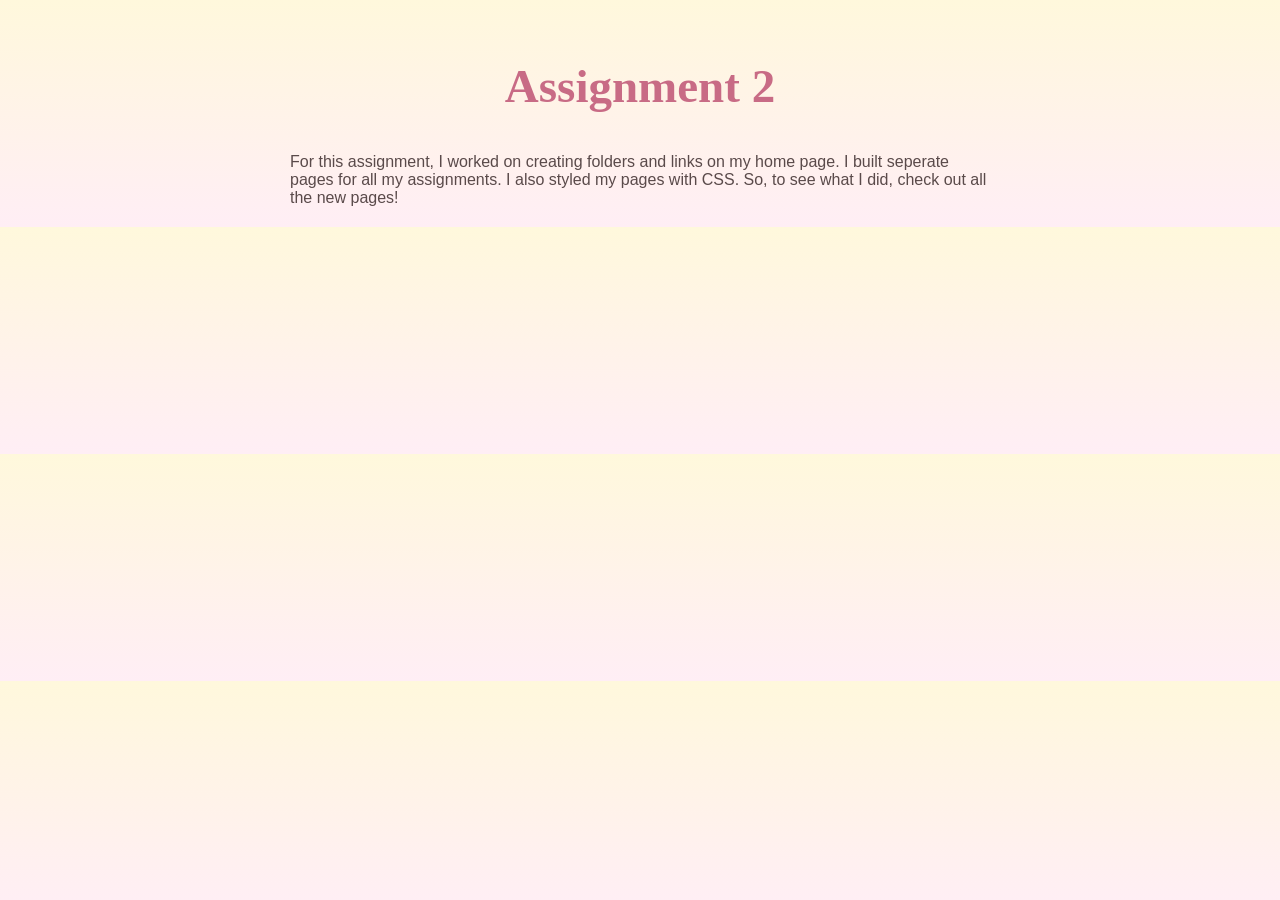
==== Assignment2/index.html @ a55188c2 "Assignment 2" ====
<!DOCTYPE html>
<html lang="en">
<head>
    <meta charset="UTF-8">
    <meta name="viewport" content="width=device-width, initial-scale=1.0">
    <title>Assignment 2</title>
    <link rel="stylesheet" href="../style.css">
</head>

<body>
    <h2>Assignment 2</h2>
    <div class="assignment-box">
  For this assignment, I worked on creating folders and links on my home page. I built seperate pages for all my assignments. I also styled my pages with CSS. So, to see what I did, check out all the new pages!
</div>
    
</body>
</html>
---- style.css ----
body{
    background: linear-gradient(to bottom, #fff8dc, #ffeef5);

    font-family: 'Quicksand', sans-serif;

    color:#5a4a4a;

    max-width:700px;

    margin:auto;

    padding:20px;
}

h2{
    font-family:'Playfair Display', serif;

    text-align:center;

    color:#c86b85;

    font-size:47px;

    margin-bottom:40px;
}


h3{
    text-align:center;

    line-height:1.7;

    font-size:22px;

    color:#7d6262;
}


.assignments{

    display:flex;

    justify-content:center;

    gap:30px;

    margin-top:50px;

    margin-bottom:70px;

}


.card{

    background-color:#fffaf0;

    width:160px;

    padding:20px;

    border:3px solid #ffd1dc;

    border-radius:23px;

    text-align:center;

    box-shadow:0px 5px 15px rgba(0,0,0,0.1);

    transition:0.3s;
}


.card:hover{

    transform:translateY(-8px);

    background-color:#fff0f7;

}


.card a{

    text-decoration:none;

    font-size:22px;

    font-weight:bold;

    color:#c86b85;

}


p{

    font-size:17px;

    line-height:1;

}


hr{

    border:none;

    border-top:2px solid #f4c2c2;

}
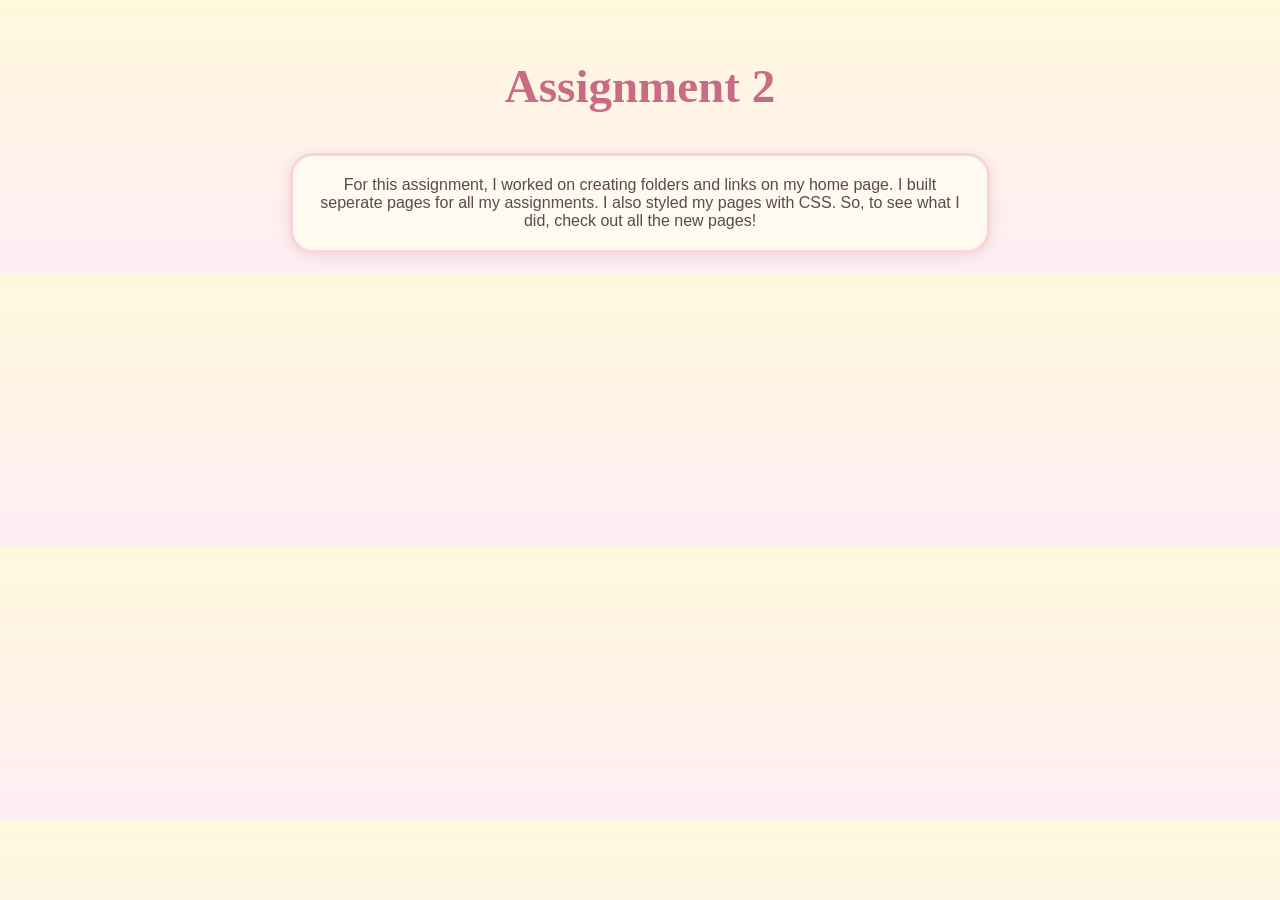
==== commit b140f22f: "Fix stylesheet" ====
--- a/Assignment2/index.html
+++ b/Assignment2/index.html
@@ -4,7 +4,7 @@
     <meta charset="UTF-8">
     <meta name="viewport" content="width=device-width, initial-scale=1.0">
     <title>Assignment 2</title>
-    <link rel="stylesheet" href="../style.css">
+    <link rel="stylesheet" href="/style.css">
 </head>
 
 <body>
--- a/style.css
+++ b/style.css
@@ -50,7 +50,6 @@
 
 }
 
-
 .card{
 
     background-color:#fffaf0;
@@ -70,15 +69,12 @@
     transition:0.3s;
 }
 
-
 .card:hover{
 
     transform:translateY(-8px);
 
     background-color:#fff0f7;
-
 }
-
 
 .card a{
 
@@ -89,23 +85,35 @@
     font-weight:bold;
 
     color:#c86b85;
-
 }
-
 
 p{
 
     font-size:17px;
 
     line-height:1;
-
 }
-
 
 hr{
 
     border:none;
 
     border-top:2px solid #f4c2c2;
+} 
+.assignment-box{
 
-}+    background-color:#fffaf0;
+
+    padding:20px;
+
+    border:3px solid #ffd1dc;
+
+    border-radius:23px;
+
+    text-align:center;
+
+    box-shadow:0px 3px 15px rgba(0,0,0,0.1);
+
+    margin-top:30px;
+
+}
